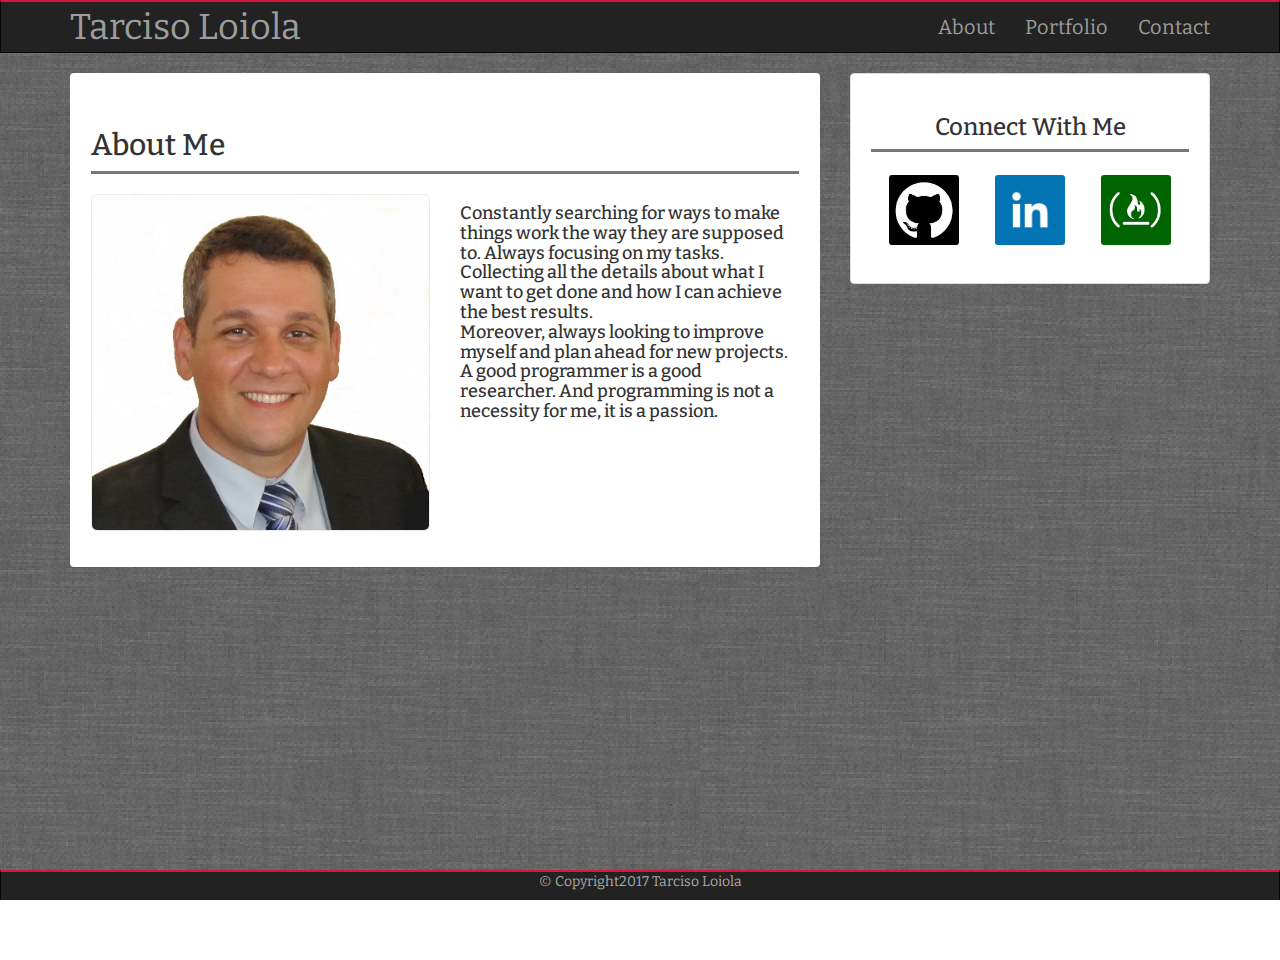
==== index.html @ 588f6c8d "Add button functionality" ====
<!DOCTYPE html>
<html>
<head>
	<title>Bootstrap-Portfolio</title>

<meta name="viewport" content="width=device-width, initial-scale=1">
<link rel="stylesheet" href="https://maxcdn.bootstrapcdn.com/bootstrap/3.3.7/css/bootstrap.min.css">

<link rel="stylesheet" type="text/css" href="assets/css/style.css">
<link href="https://fonts.googleapis.com/css?family=Arial|Bitter:700" rel="stylesheet" type="text/css">
<link rel="stylesheet" href="http://cdnjs.cloudflare.com/ajax/libs/font-awesome/4.4.0/css/font-awesome.min.css">
<script src="https://ajax.googleapis.com/ajax/libs/jquery/3.2.1/jquery.min.js"></script>
<script src="https://maxcdn.bootstrapcdn.com/bootstrap/3.3.7/js/bootstrap.min.js"></script>

</head>
<body  style="background-image: url(assets/images/pattern.png)">

<div class="wrapper">
	<header class="navbar navbar-inverse">
		<nav class="container">
			<div class="navbar-header">
				<span class="navbar-brand">
					Tarciso Loiola
				</span>
			</div>
				<div class="">
					<ul class="nav navbar-nav navbar-right">	
						<li>
							<a id="btnAbout" class="hr"> About </a>
						</li>
						<li>
							<a id="btnPortfolio" class="hr"> Portfolio </a>
						</li>
						<li>
							<a id="btnContact" class="hr"> Contact </a>
						</li>
					</ul>
				</div>
		</nav>
	</header>
	<div class="container">
		<div class="row">
			<section id="about" class="container col-lg-8 col-md-8 col-sm-8 col-xs-12">
				<div class="panel">
					<div class="row">
						<div class="panel-body">
							<h2 class="page-header col-lg-12 col-md-12 col-sm-12 col-sm-12 col-xs-12">
								About Me
							</h2>
					<div class="row">	
						<div class="col-lg-6 col-md-6 col-sm-12 col-sm-12 col-xs-12">
							<img id="tarciso" src="assets/images/TarcisoT.JPG" alt="Tarciso Loiola" class="img-rounded img-responsive">
						</div>
						<div class="col-lg-6 col-md-6 col-sm-12 col-sm-12 col-xs-12">	
							<h4 >
								Constantly searching for ways to make things work the
								way they are supposed to. Always focusing on my
								tasks. Collecting all the details about what I want to get
								done and how I can achieve the best results. <br>Moreover,
								always looking to improve myself and plan ahead for new projects. A good
								programmer is a good researcher. And programming is not a necessity for me, it is a passion.
							</h4>
						</div>
					</div>
				</div>
			</section>
			<section id="portfolio" class="container col-lg-8 col-md-8 col-sm-8 col-xs-12">
				<div class="panel">
					<div class="row">
						<div class="panel-body">
							<h2 class="page-header col-lg-12 col-md-12 col-sm-12 col-sm-12 col-xs-12">
								Portfolio
							</h2>

							<div  class="text-center col-lg-6 col-md-6 col-sm-12 col-xs-12 ">	
								<div>
									<a id="relative" href="#"><img class="portfolioImage img img-rounded bounce" src="assets/images/mathcat.png" alt="mathcat"></a>
								</div>

								<div id="absolute" class="row col-lg-12 col-md-12 col-sm-12 col-xs-12">
										<h3>MathCat</h3>
								</div>
							</div>

							<div  class="text-center col-lg-6 col-md-6 col-sm-12 col-xs-12">	
								<div id="relative">
									<a href="#"><img class="portfolioImage img img-rounded bounce" src="assets/images/crystalsCollector.png" alt="crystalsCollector"></a>
								</div>
								<div id="absolute" class="row col-lg-12 col-md-12 col-sm-12 col-xs-12">
									<div class="">
										<h3>Crystals Collector</h3>
									</div>
								</div>
							</div>
							<div  class="text-center col-lg-6 col-md-6 col-sm-12 col-xs-12 ">	
								<div>
									<a id="relative" href="#"><img class="portfolioImage img img-rounded bounce" src="assets/images/starWarsRPG.png" alt="starWarsRPG"></a>
								</div>

								<div id="absolute" class="row col-lg-12 col-md-12 col-sm-12 col-xs-12">
										<h3>Star Wars RPG</h3>
								</div>
							</div>

							<div  class="text-center col-lg-6 col-md-6 col-sm-12 col-xs-12">	
								<div id="relative">
									<a href="#"><img class="portfolioImage img img-rounded bounce" src="assets/images/triviaGame.png" alt="triviaGame"></a>
								</div>
								<div id="absolute" class="row col-lg-12 col-md-12 col-sm-12 col-xs-12">
									<div class="">
										<h3>Trivia Game</h3>
									</div>
								</div>
							</div>
							<div  class="text-center col-lg-6 col-md-6 col-sm-12 col-xs-12">	
								<div id="relative">
									<a href="#"><img class="portfolioImage img img-rounded bounce" src="assets/images/hangMan.png" alt="hangMan"></a>
								</div>
								<div id="absolute" class="row col-lg-12 col-md-12 col-sm-12 col-xs-12">
									<div class="">
										<h3>The Hang Man</h3>
									</div>
								</div>
							</div>
						</div>
					</div>
				</div>
			</section>
			<section id="contact" class="container col-lg-8 col-md-8 col-sm-8 col-xs-12">
				<div class="panel">
					<div class="row">
						<div class="panel-body">
							<h2 class="page-header col-lg-12 col-md-12 col-sm-12 col-sm-12 col-xs-12">
								Contact Me
							</h2>
							<form action="emaito:tarcisoloiola@hotmail.com">First name: 
		  							<input class="form-control" type="text" name="firstname" >
		  							<br>
		 							Last name: <br>
		  							<input class="form-control" type="text" name="lastname">
		  							<br>
									Message: <br>
									<textarea class="form-control" name="message" style="height: 150px;"></textarea>
									<br>
		  							<input class="submit" type="submit" value="Submit">
		  							<br>
							</form>
						</div>
					</div>
				</div>
			</section>
			<aside class="container col-lg-4 col-md-4 col-sm-4 col-xs-12">
					<div class="panel panel-default">
							<h3 class="page-header text-center col-lg-12 col-md-12 col-sm-12 col-xs-12">
								<span class="header3">
										Connect With Me
								</span>
							</h3>
							<div class="row panel-body">
								<div class="col-ls-4 col-md-4 col-sm-4 col-xs-4">
										<a href="https://github.com/tloiola1" target="_blank">
											<img src="assets/images/gitHub.png" alt="gitHub" class="img img-rounded img-responsive animated bounce infinite">
										</a>
								</div>
								<div class="col-ls-4 col-md-4 col-sm-4 col-xs-4">
										<a href="https://www.linkedin.com/in/tarciso-loiola-264a1437/" target="_blank">
											<img src="assets/images/linkedin.png" alt="LinkedIn" class="img img-rounded img-responsive animated bounce infinite">
										</a>
								</div>
								<div class="col-ls-4 col-md-4 col-sm-4 col-xs-4">
										<a href="https://www.freecodecamp.com/tloiola1" target="_blank">
											<img src="assets/images/freecodecamp.png" alt="freecodecamp" class="img img-rounded img-responsive animated bounce infinite" >
										</a>
								</div>
							</div>
					</div>
			</aside>
		</div>
	</div><!-- //container close tag -->
	<div class="push"></div>
</div> <!-- wrapper closing tag -->
<foote class="row footer">
	<div class="navbar navbar-inverse text-center">
		© Copyright2017 Tarciso Loiola
	</div>
</footer>
<script src="assets/javascript/script.js"></script>
</body>
</html>
---- assets/css/style.css ----
html, body{
		font-family: 'Bitter', Arial, 'Georgia', Times, Times New Roman, serif !important;
		margin-bottom: 0;
		overflow-x: hidden;
		height: 100%;
}

.wrapper{
    min-height: 100%;
    margin: 0 auto -50px;
}

.navbar{
	border-radius: 0;
}

.navbar-brand{
	font-size: 36px;
}

#tarciso{
	border: 1px solid #ebebeb;
}

ul{
	font-size: 20px;
}

.panel{
	padding: 0 20px 20px 20px;
}

.page-header{
	border-bottom: 3px solid #777 !important;
	padding-right: 0;
	padding-left: 0;
}

.bounce{
	text-decoration: none;
	color: rgb(255,255,255);
	border: 3px solid;
}

.bounce:hover{
	border: .5px;
}

#relative{
	position: relative;
}

#absolute{
	color:  #169e9e;
	bottom: 20px;
}

.portfolioImage{
	width: 100%;
	min-height: 260px;
}

.navbar-inverse{
	border-top: 2px solid rgb(220,20,60) !important;
}

.footer, 
.push{

	color: 	rgb(169,169,169) !important;
	padding-top: 30px !important;
	height: 50px;
}


@media only screen and ( max-width: 764px){
	.navbar-brand{
		text-align: center;
	}
	h3{
		text-align: left !important;
	}
}

@media only screen and ( max-width: 400px){
	h3 .header3{
		text-align: left;
	}
}

.green{
	border:1px solid green;
}
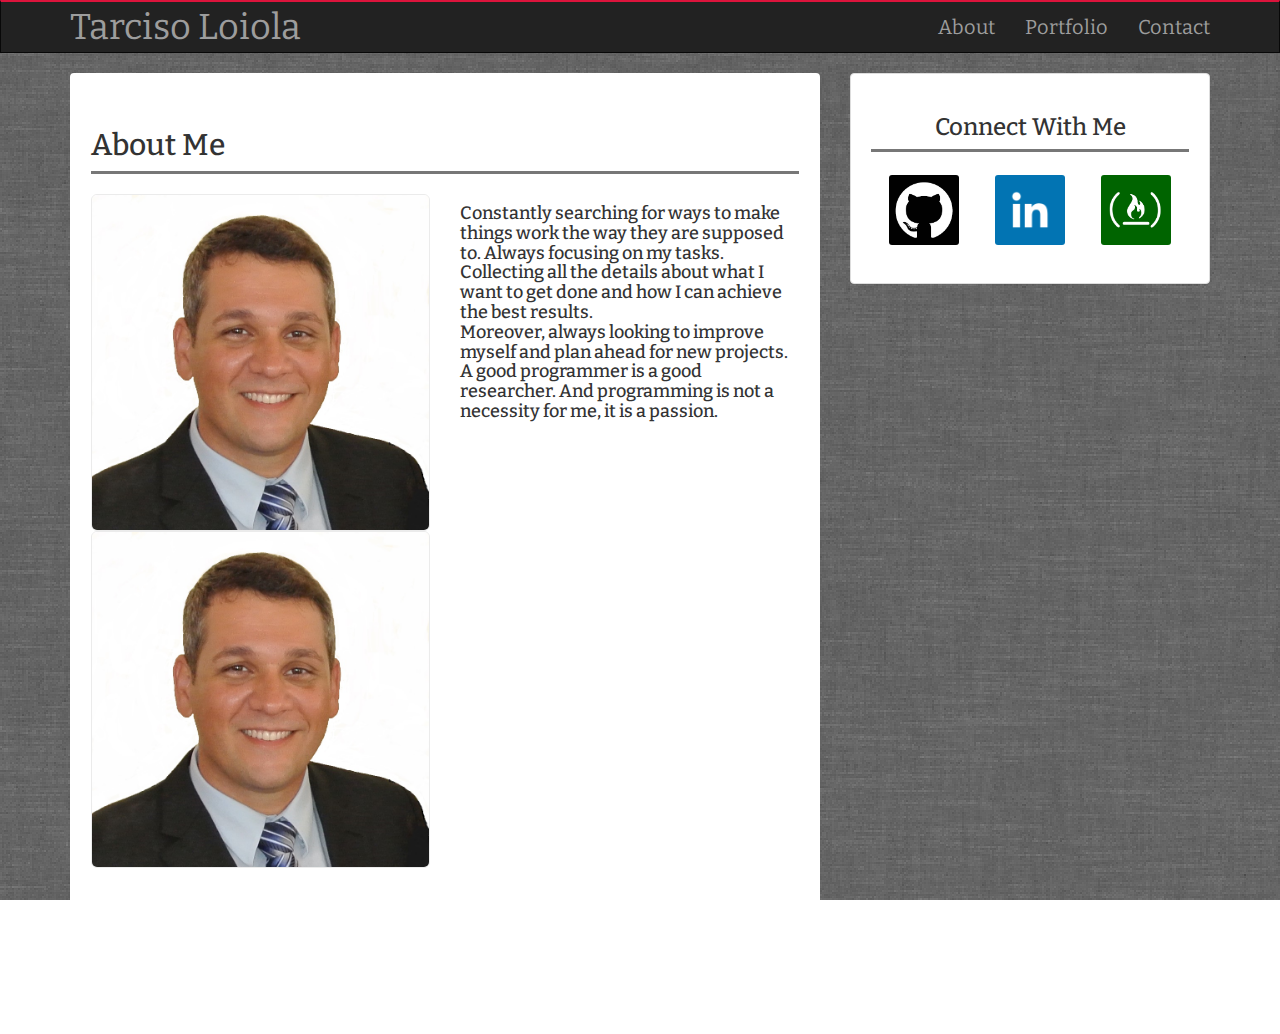
==== commit de0e7388: "Update index.html" ====
--- a/index.html
+++ b/index.html
@@ -49,7 +49,13 @@
 							</h2>
 					<div class="row">	
 						<div class="col-lg-6 col-md-6 col-sm-12 col-sm-12 col-xs-12">
+
 							<img id="tarciso" src="assets/images/TarcisoT.JPG" alt="Tarciso Loiola" class="img-rounded img-responsive">
+
+							
+							<img id="tarciso" src="assets/images/TarcisoT.JPG" alt="Tarciso Loiola" class="img-rounded img-responsive">
+						
+
 						</div>
 						<div class="col-lg-6 col-md-6 col-sm-12 col-sm-12 col-xs-12">	
 							<h4 >
@@ -186,4 +192,4 @@
 </footer>
 <script src="assets/javascript/script.js"></script>
 </body>
-</html>+</html>
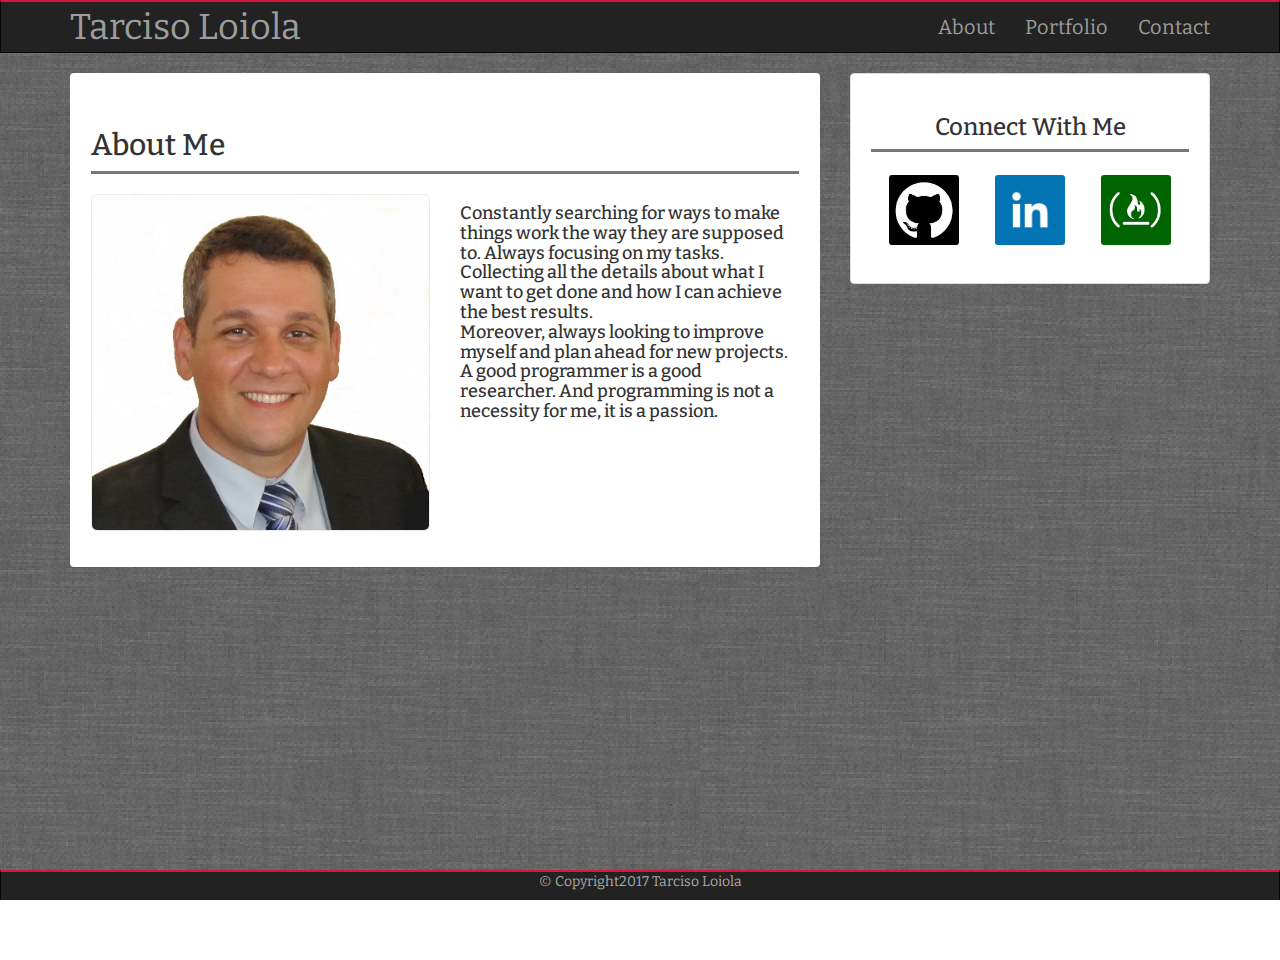
==== commit 4a5f9e2b: "Update index.html" ====
--- a/index.html
+++ b/index.html
@@ -51,10 +51,6 @@
 						<div class="col-lg-6 col-md-6 col-sm-12 col-sm-12 col-xs-12">
 
 							<img id="tarciso" src="assets/images/TarcisoT.JPG" alt="Tarciso Loiola" class="img-rounded img-responsive">
-
-							
-							<img id="tarciso" src="assets/images/TarcisoT.JPG" alt="Tarciso Loiola" class="img-rounded img-responsive">
-						
 
 						</div>
 						<div class="col-lg-6 col-md-6 col-sm-12 col-sm-12 col-xs-12">	
@@ -190,6 +186,6 @@
 		© Copyright2017 Tarciso Loiola
 	</div>
 </footer>
-<script src="assets/javascript/script.js"></script>
+<script src="assets/js/script.js"></script>
 </body>
 </html>
--- a/assets/css/style.css
+++ b/assets/css/style.css
@@ -87,7 +87,3 @@
 		text-align: left;
 	}
 }
-
-.green{
-	border:1px solid green;
-}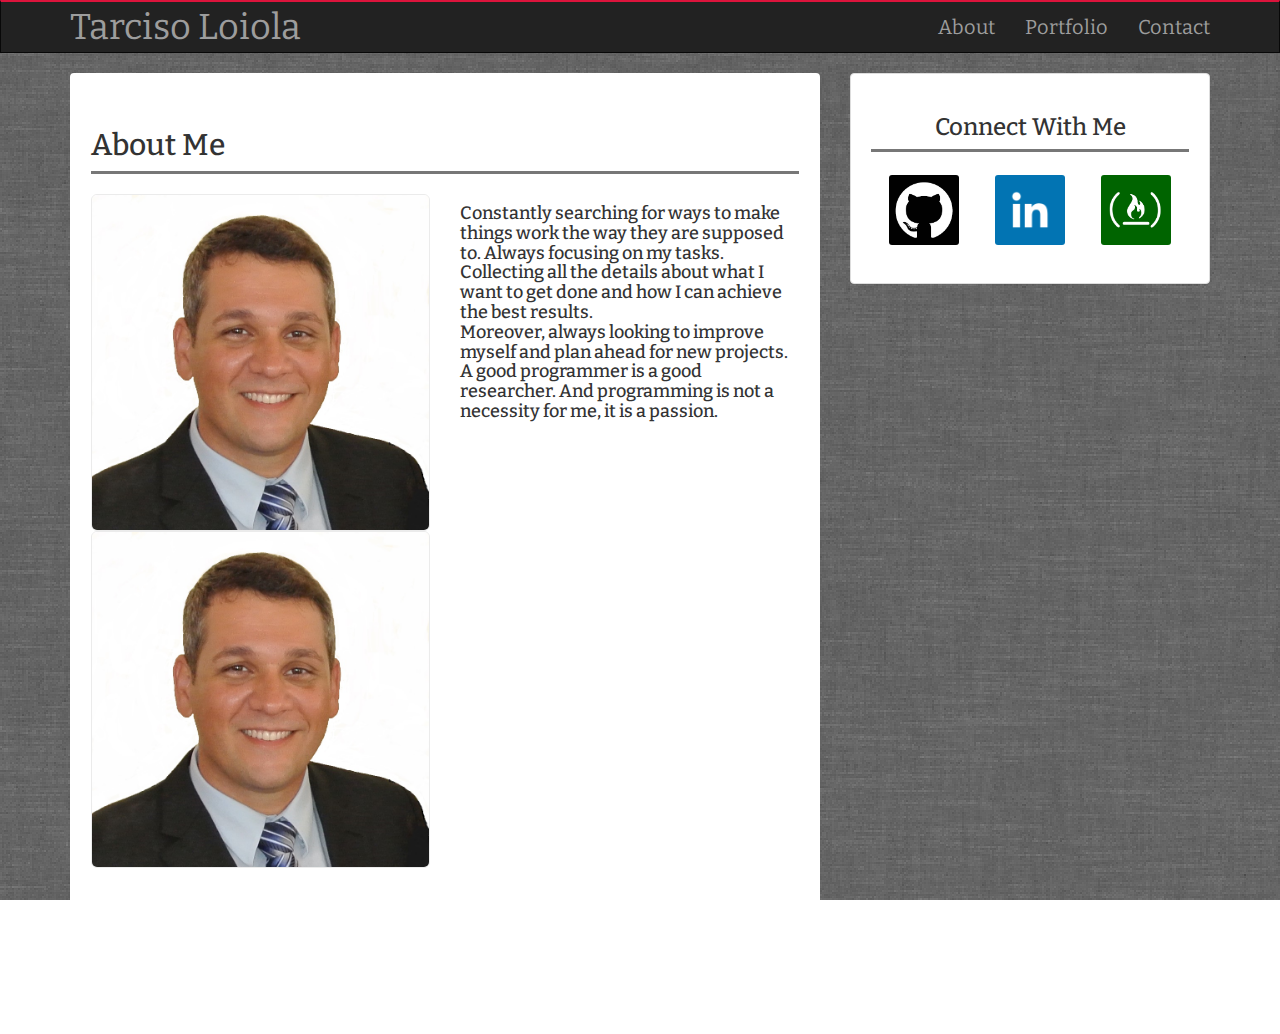
==== commit 6f5d84f0: "Merge branch 'master' of github.com:tloiola1/Bootstrap-Portfolio" ====
--- a/index.html
+++ b/index.html
@@ -51,6 +51,10 @@
 						<div class="col-lg-6 col-md-6 col-sm-12 col-sm-12 col-xs-12">
 
 							<img id="tarciso" src="assets/images/TarcisoT.JPG" alt="Tarciso Loiola" class="img-rounded img-responsive">
+
+							
+							<img id="tarciso" src="assets/images/TarcisoT.JPG" alt="Tarciso Loiola" class="img-rounded img-responsive">
+						
 
 						</div>
 						<div class="col-lg-6 col-md-6 col-sm-12 col-sm-12 col-xs-12">	
@@ -186,6 +190,6 @@
 		© Copyright2017 Tarciso Loiola
 	</div>
 </footer>
-<script src="assets/js/script.js"></script>
+<script src="assets/javascript/script.js"></script>
 </body>
 </html>
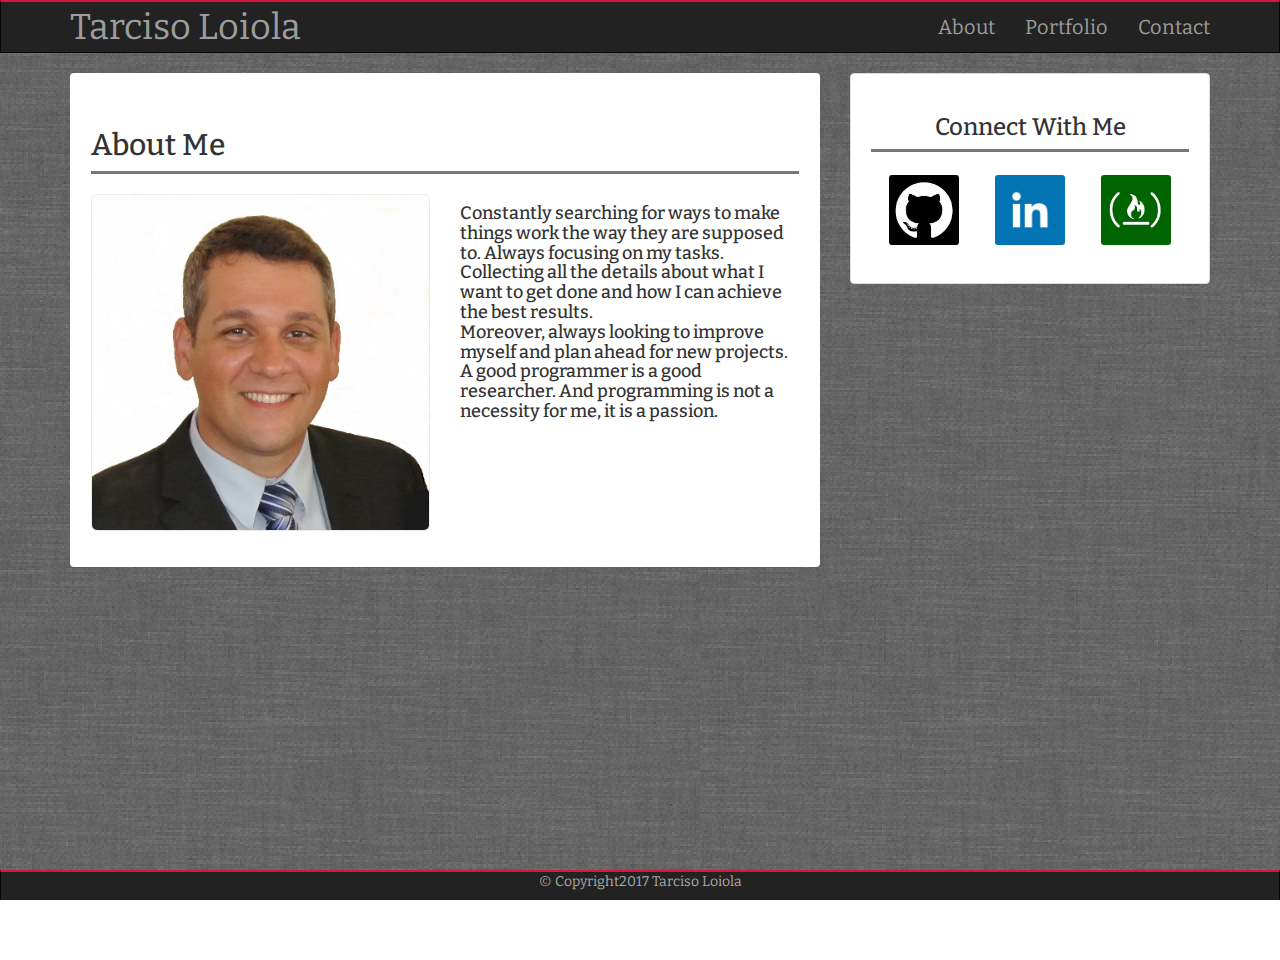
==== commit 0cf96847: "commit" ====
--- a/index.html
+++ b/index.html
@@ -51,10 +51,6 @@
 						<div class="col-lg-6 col-md-6 col-sm-12 col-sm-12 col-xs-12">
 
 							<img id="tarciso" src="assets/images/TarcisoT.JPG" alt="Tarciso Loiola" class="img-rounded img-responsive">
-
-							
-							<img id="tarciso" src="assets/images/TarcisoT.JPG" alt="Tarciso Loiola" class="img-rounded img-responsive">
-						
 
 						</div>
 						<div class="col-lg-6 col-md-6 col-sm-12 col-sm-12 col-xs-12">	
@@ -190,6 +186,7 @@
 		© Copyright2017 Tarciso Loiola
 	</div>
 </footer>
-<script src="assets/javascript/script.js"></script>
+<script src="assets/js/script.js"></script>
+
 </body>
 </html>
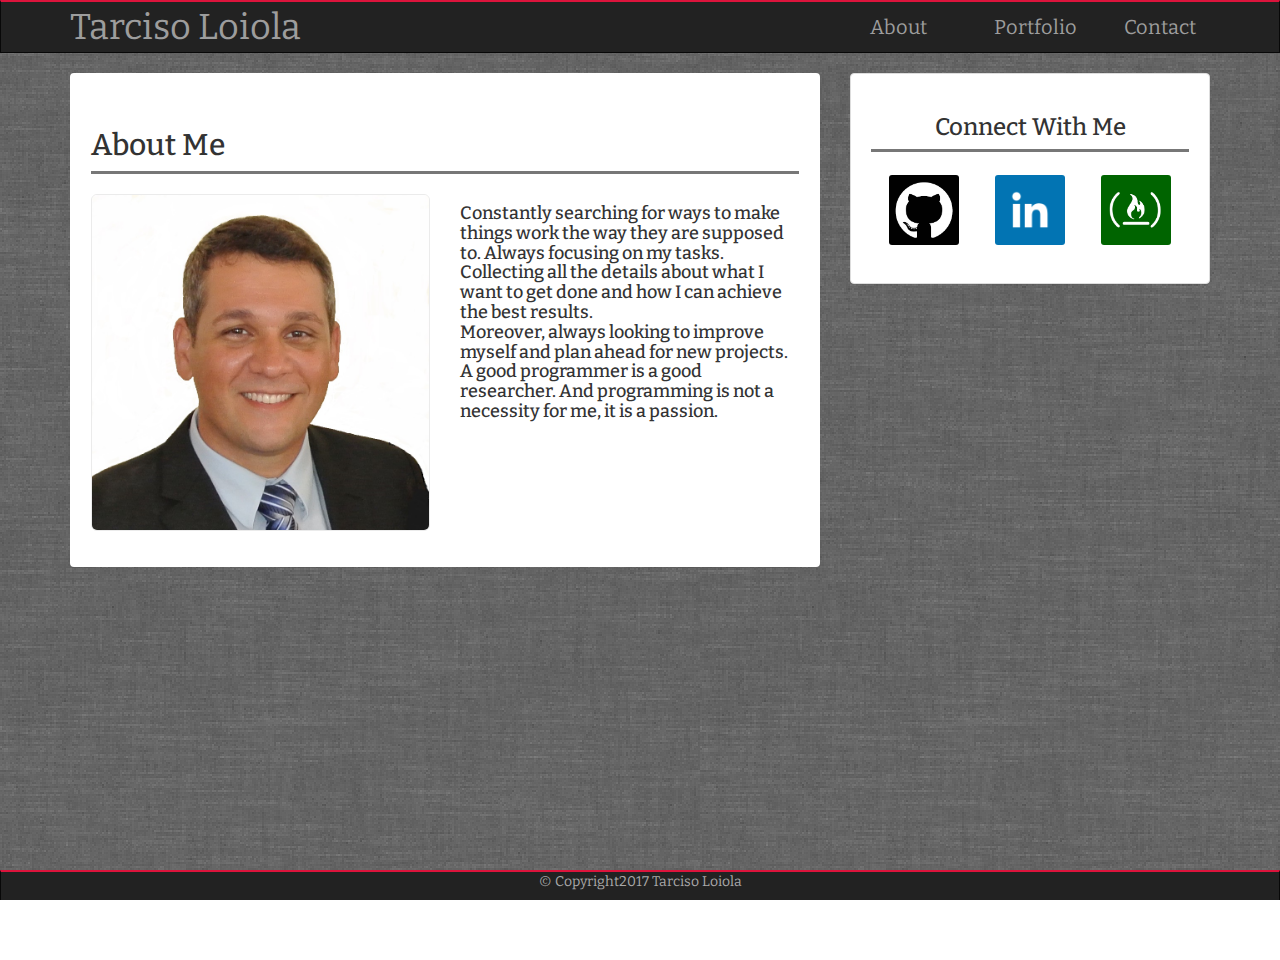
==== commit ad39d13f: "commit" ====
--- a/index.html
+++ b/index.html
@@ -18,20 +18,20 @@
 <div class="wrapper">
 	<header class="navbar navbar-inverse">
 		<nav class="container">
-			<div class="navbar-header">
+			<div class="text-center navbar-header">
 				<span class="navbar-brand">
 					Tarciso Loiola
 				</span>
 			</div>
 				<div class="">
-					<ul class="nav navbar-nav navbar-right">	
-						<li>
+					<ul class="text-center nav navbar-nav navbar-right">	
+						<li class="col-sm-4 col-xs-4">
 							<a id="btnAbout" class="hr"> About </a>
 						</li>
-						<li>
+						<li class="col-sm-4 col-xs-4">
 							<a id="btnPortfolio" class="hr"> Portfolio </a>
 						</li>
-						<li>
+						<li class="col-sm-4 col-xs-4">
 							<a id="btnContact" class="hr"> Contact </a>
 						</li>
 					</ul>
@@ -74,7 +74,7 @@
 								Portfolio
 							</h2>
 
-							<div  class="text-center col-lg-6 col-md-6 col-sm-12 col-xs-12 ">	
+							<div class="text-center col-lg-6 col-md-6 col-sm-12 col-xs-12 ">	
 								<div>
 									<a id="relative" href="#"><img class="portfolioImage img img-rounded bounce" src="assets/images/mathcat.png" alt="mathcat"></a>
 								</div>
@@ -84,9 +84,9 @@
 								</div>
 							</div>
 
-							<div  class="text-center col-lg-6 col-md-6 col-sm-12 col-xs-12">	
+							<div class="text-center col-lg-6 col-md-6 col-sm-12 col-xs-12">	
 								<div id="relative">
-									<a href="#"><img class="portfolioImage img img-rounded bounce" src="assets/images/crystalsCollector.png" alt="crystalsCollector"></a>
+									<a href=" https://tloiola1.github.io/week-4-game/" target="_blank"><img class="portfolioImage img img-rounded bounce" src="assets/images/crystalsCollector.png" alt="crystalsCollector"></a>
 								</div>
 								<div id="absolute" class="row col-lg-12 col-md-12 col-sm-12 col-xs-12">
 									<div class="">
@@ -94,9 +94,9 @@
 									</div>
 								</div>
 							</div>
-							<div  class="text-center col-lg-6 col-md-6 col-sm-12 col-xs-12 ">	
+							<div class="text-center col-lg-6 col-md-6 col-sm-12 col-xs-12 ">	
 								<div>
-									<a id="relative" href="#"><img class="portfolioImage img img-rounded bounce" src="assets/images/starWarsRPG.png" alt="starWarsRPG"></a>
+									<a href="https://tloiola1.github.io/week-4-game-2/" target="_blank" id="relative"><img class="portfolioImage img img-rounded bounce" src="assets/images/starWarsRPG.png" alt="starWarsRPG"></a>
 								</div>
 
 								<div id="absolute" class="row col-lg-12 col-md-12 col-sm-12 col-xs-12">
@@ -104,9 +104,9 @@
 								</div>
 							</div>
 
-							<div  class="text-center col-lg-6 col-md-6 col-sm-12 col-xs-12">	
+							<div class="text-center col-lg-6 col-md-6 col-sm-12 col-xs-12">	
 								<div id="relative">
-									<a href="#"><img class="portfolioImage img img-rounded bounce" src="assets/images/triviaGame.png" alt="triviaGame"></a>
+									<a href="https://tloiola1.github.io/TriviaGame-Advanced/" target="_blank"><img class="portfolioImage img img-rounded bounce" src="assets/images/triviaGame.png" alt="triviaGame"></a>
 								</div>
 								<div id="absolute" class="row col-lg-12 col-md-12 col-sm-12 col-xs-12">
 									<div class="">
@@ -114,9 +114,9 @@
 									</div>
 								</div>
 							</div>
-							<div  class="text-center col-lg-6 col-md-6 col-sm-12 col-xs-12">	
+							<div id="hangMan" class="text-center col-lg-6 col-md-6 col-sm-12 col-xs-12">	
 								<div id="relative">
-									<a href="#"><img class="portfolioImage img img-rounded bounce" src="assets/images/hangMan.png" alt="hangMan"></a>
+									<a href=" https://tloiola1.github.io/Hangman-Game/" target="_blank"><img class="portfolioImage img img-rounded bounce" src="assets/images/hangMan.png" alt="hangMan"></a>
 								</div>
 								<div id="absolute" class="row col-lg-12 col-md-12 col-sm-12 col-xs-12">
 									<div class="">
@@ -186,7 +186,7 @@
 		© Copyright2017 Tarciso Loiola
 	</div>
 </footer>
-<script src="assets/js/script.js"></script>
+<script src="assets/javascript/script.js"></script>
 
 </body>
 </html>
